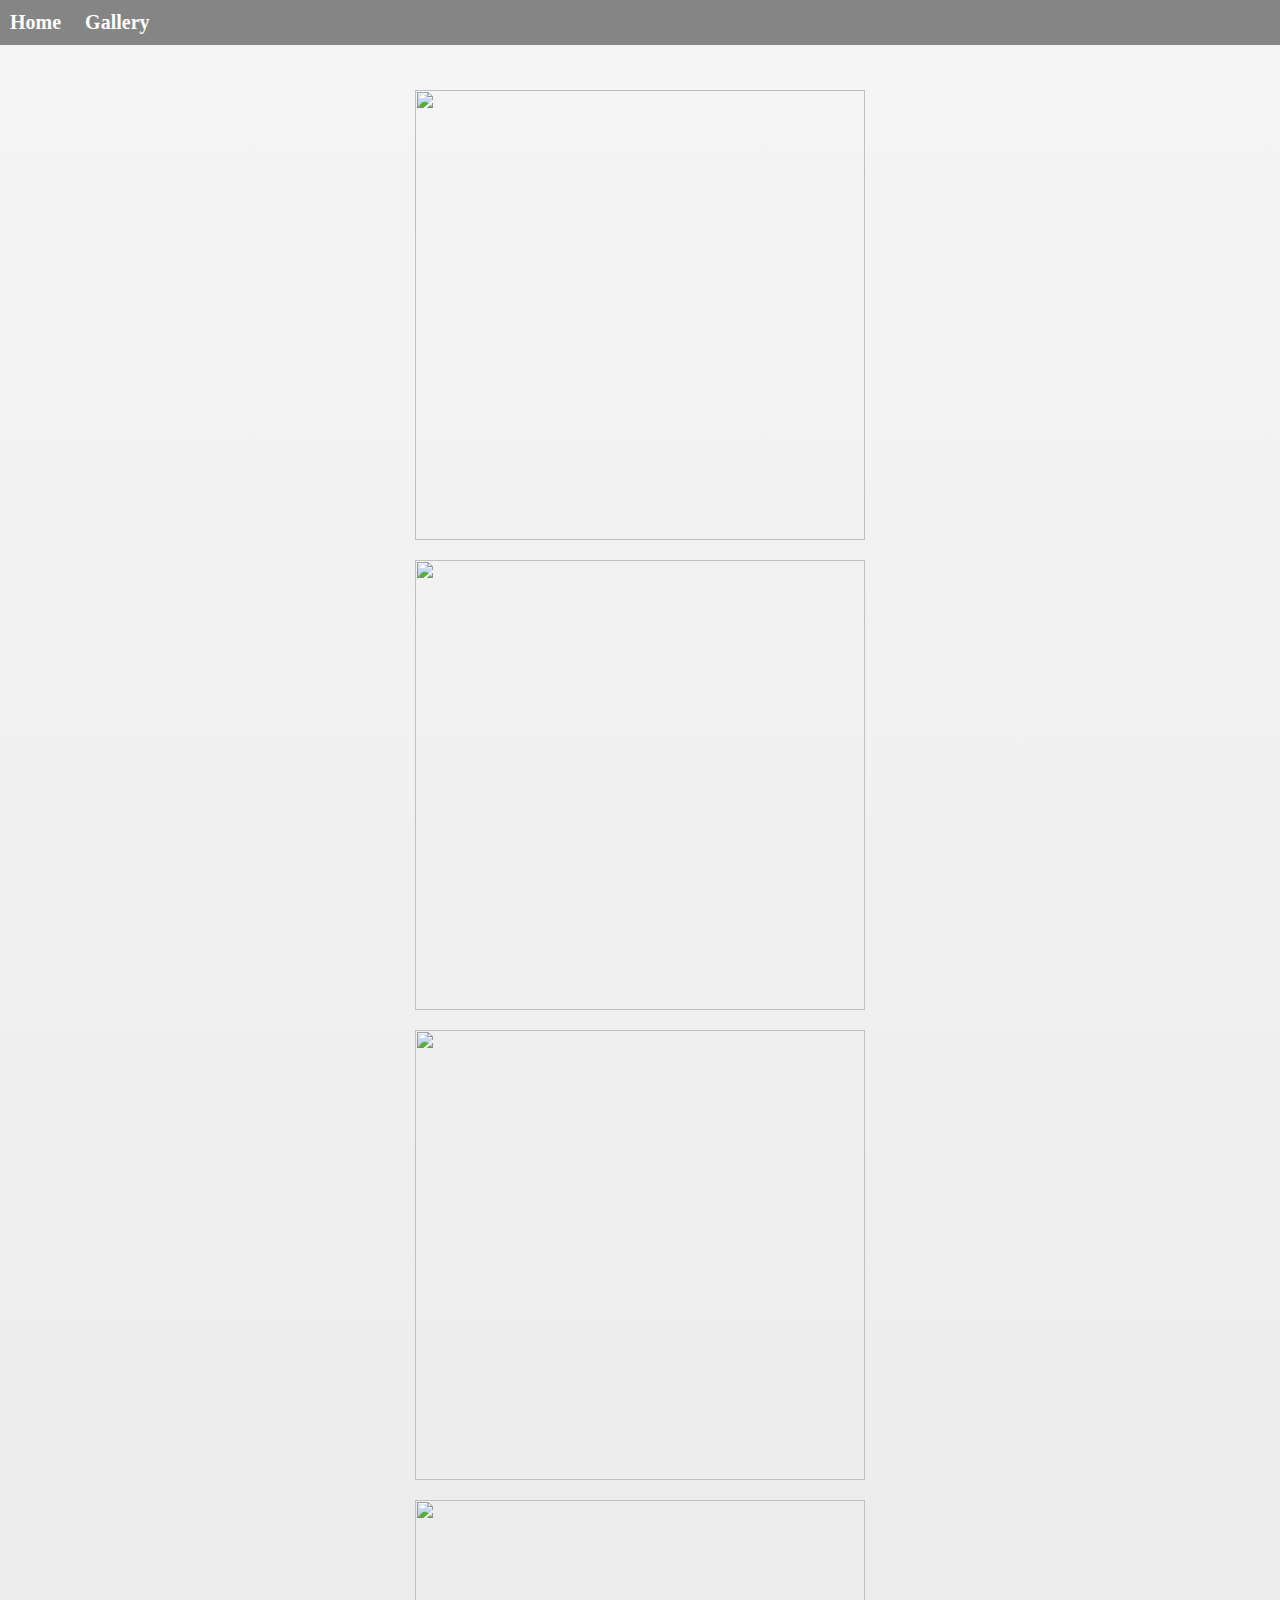
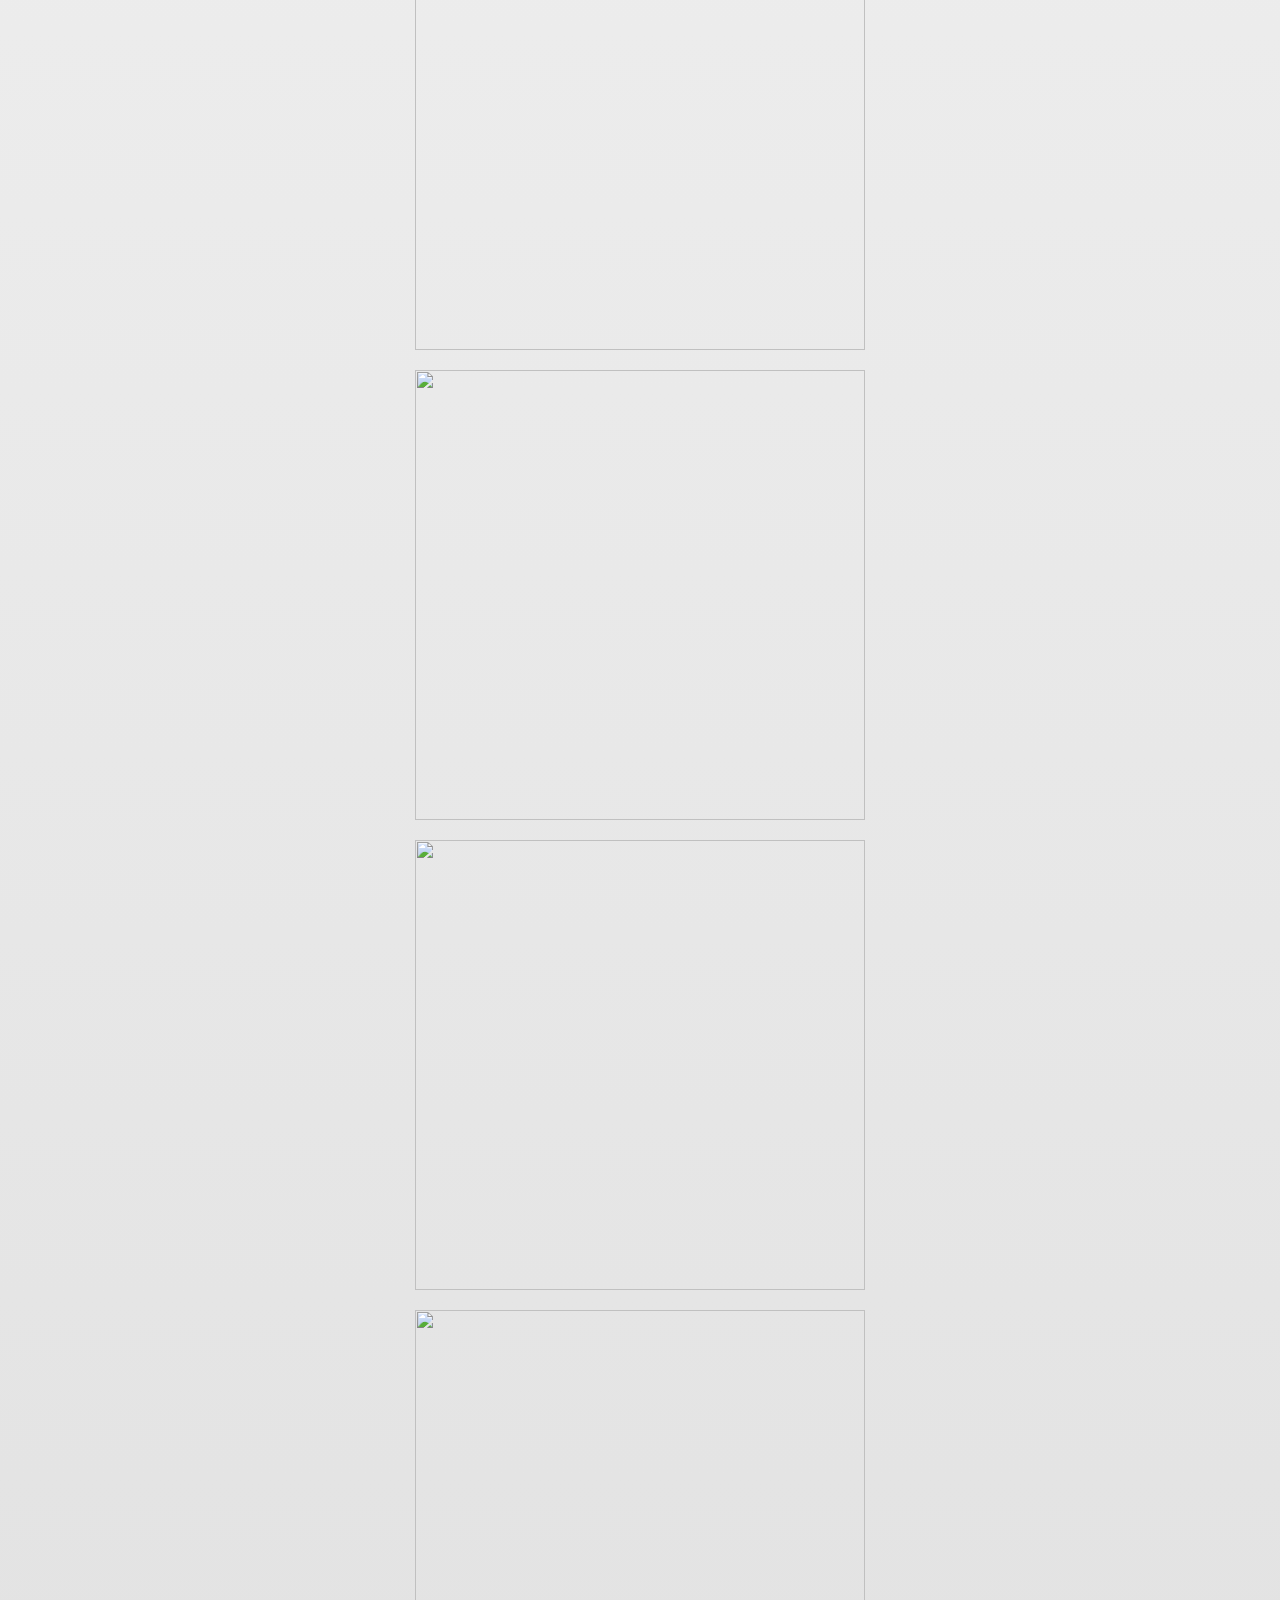
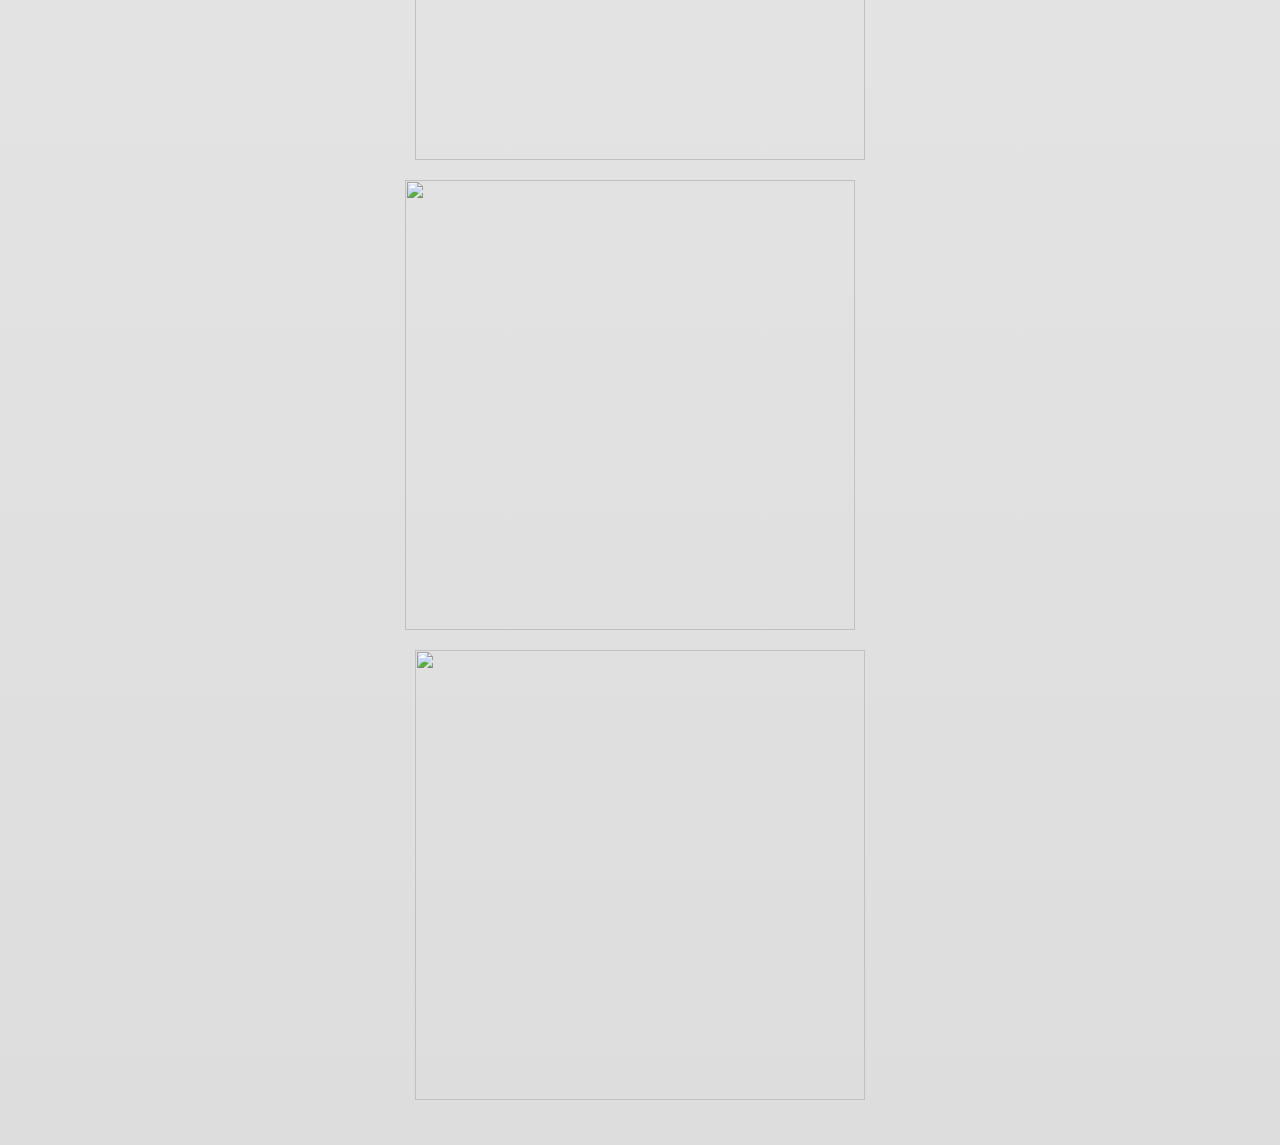
==== Gallery.html @ 1554f9a8 "Initial commit" ====
<!DOCTYPE html>
<html>
<head>
<title>Robbin Williams</title>
<meta charset="UTF-8">
<link rel="stylesheet" href="style.css">
<link href="https://fonts.googleapis.com/css2?family=Bebas+Neue&family=Montserrat&display=swap" rel="stylesheet">
</head>


<header>
    <nav id="topnav">
      <ul>
        <li><a href="home.html">Home</a></li>
        <li><a href="Gallery.html">Gallery</a></li>
      </ul>
    </nav>
  </header


<body>
    <div class="gallery-flex">
    
    <div ><img src="https://api.time.com/wp-content/uploads/2014/08/robin-williams.jpg?w=1600&quality=70" width="450px" height="450px" alt=""></div>
    <div ><img src="https://media1.popsugar-assets.com/files/thumbor/VRyPqjVxTnqOJYFXampAPkMENQE/fit-in/2048xorig/filters:format_auto-!!-:strip_icc-!!-/2018/07/17/631/n/1922283/12ff81fb5b4df885f0dd46.09137601_/i/Reactions-Robin-Williams-Documentary-Come-Inside-My-Mind.jpg"width="450px" height="450px" alt=""></div>
    <div ><img src="https://assets.vogue.com/photos/5b48c4dd7fb8825c52cc3a2c/master/pass/00-promo-robin-williams-doc.jpg"width="450px" height="450px" alt=""></div>
    <div ><img src="https://media.gq-magazine.co.uk/photos/5d139936003d750433ae63d2/master/w_1600%2Cc_limit/Robin-Williams-02-GQ-3Aug17_getty_b.jpg"width="450px" height="450px" alt=""></div>
    <div ><img src="https://miro.medium.com/max/727/1*TKy5yu1DjO1o4xYOMMyq-g.jpeg"width="450px" height="450px" alt=""></div>
    <div ><img src="https://media.gq-magazine.co.uk/photos/5d139936a624c472634526e9/1:1/w_1920,h_1920,c_limit/Robin-Williams-01-GQ-3Aug17_getty_b.jpg"width="450px" height="450px" alt=""></div>
    <div ><img src="https://api.time.com/wp-content/uploads/2014/09/robin-williams-dead-06.jpg"width="450px" height="450px" alt=""></div>
    <div ><img src="https://www.chicagotribune.com/resizer/7AHlb_4tNhlqI_spNubAw7n0pj8=/415x415/top/arc-anglerfish-arc2-prod-tronc.s3.amazonaws.com/public/XL5YED7S5VGWPJJEOZPLS4HMJE.jpg"width="450px" height="450px" alt=""></div>
    <div ><img src="https://s1.r29static.com/bin/entry/67d/0,64,2000,2000/x,80/1998565/image.jpg"xwidth="450px" height="450px" alt=""></div>
    <div ><img src="https://www.biography.com/.image/t_share/MTgwNjIxODY0NjMxMDE4NTg0/gettyimages-112363519-copy.jpg"width="450px" height="450px" alt=""></div>
    
    </div>




</body>
---- style.css ----
/* NAVIGATION - IN THE HEADER */

#topnav {
    background-color: rgb(109, 109, 109);  
}

#topnav ul {
    list-style-type: none;
    padding: 0;
    margin: 0;
    background-color: rgb(133, 133, 133)
}

#topnav li {
    display: inline-block;
    padding: 5px;
    margin: 5px;
    line-height: 25px;
    height: 25px; 
}

#topnav a {
    color:rgb(255, 255, 255);
    font-family: -apple-system, BlinkMacSystemFont, 'Segoe UI', Roboto, Oxygen, Ubuntu, Cantarell, 'Open Sans', 'Helvetica Neue', sans-serifs;
    font-size: 20px;
    font-weight: 700;
    text-decoration: none;
}


#topnav ul li:hover{
    background-color: rgb(121, 121, 121);
    padding-top: 5px;
    padding-bottom: 5px;
}


/* BODY */


body {
    margin: 0;
    padding: 0;
    background: rgb(255, 255, 255);
    background-image: linear-gradient(rgb(245, 245, 245), rgb(221, 221, 221));
  }


  /* MAIN PAGE CONTENT (FLEXBOX) */

  .flex {
      display: flex;
      flex-flow: column nowrap;
      text-align: center;
      margin-left: 300px;
      margin-right: 300px;
      min-width: 1000px;
      max-width: 100%;
    max-height: auto;
      
  }

  .flex h1 {
        font-family: 'Bebas Neue', cursive;
        font-weight: 700;
        font-size: 110px;
        margin-top: 30px;
        opacity: 85%; 
        text-shadow: 1px 1px 1px grey;
  }

  
  .quote p {
    position: relative;
    font-size: 16px;
    bottom: 100px; 
}
  
  
  .flex p {
    word-spacing: 1.5px;
    font-weight: 500;
    font-family: -apple-system, BlinkMacSystemFont, 'Segoe UI', Roboto, Oxygen, Ubuntu, Cantarell, 'Open Sans', 'Helvetica Neue', sans-serif;
    color: rgb(109, 109, 109);
    margin-bottom: 30px;
  }

  .flex h2 {
    margin-top: 100px;
    margin-bottom: 2px;
    font-size: 32px;
    font-family: 'Bebas Neue', cursive;
    opacity: 85%;
    text-decoration: underline;
  }


   #img-div img{
        display: block;
        border-radius: 50%;
        box-shadow: 0.5px 0.5px 10px grey;
        margin-left: auto;
        margin-right: auto;
        margin-top: -40px;
   }

   #tribute-link {
       margin-bottom: 15px;
       color: rgb(27, 31, 255);
       font-size: 19px;
       opacity: 0.9;
       text-align: center;
   }


/*   2ND PAGE GALLERY    */

.gallery-flex {
    display: flex;
    flex-flow: row wrap;
    justify-content: center;
    margin-top: 35px;
    margin-bottom: 35px;
    margin-right: 250px;
    margin-left: 250px;
}

.gallery-flex img {
    padding: 10px;
    
}
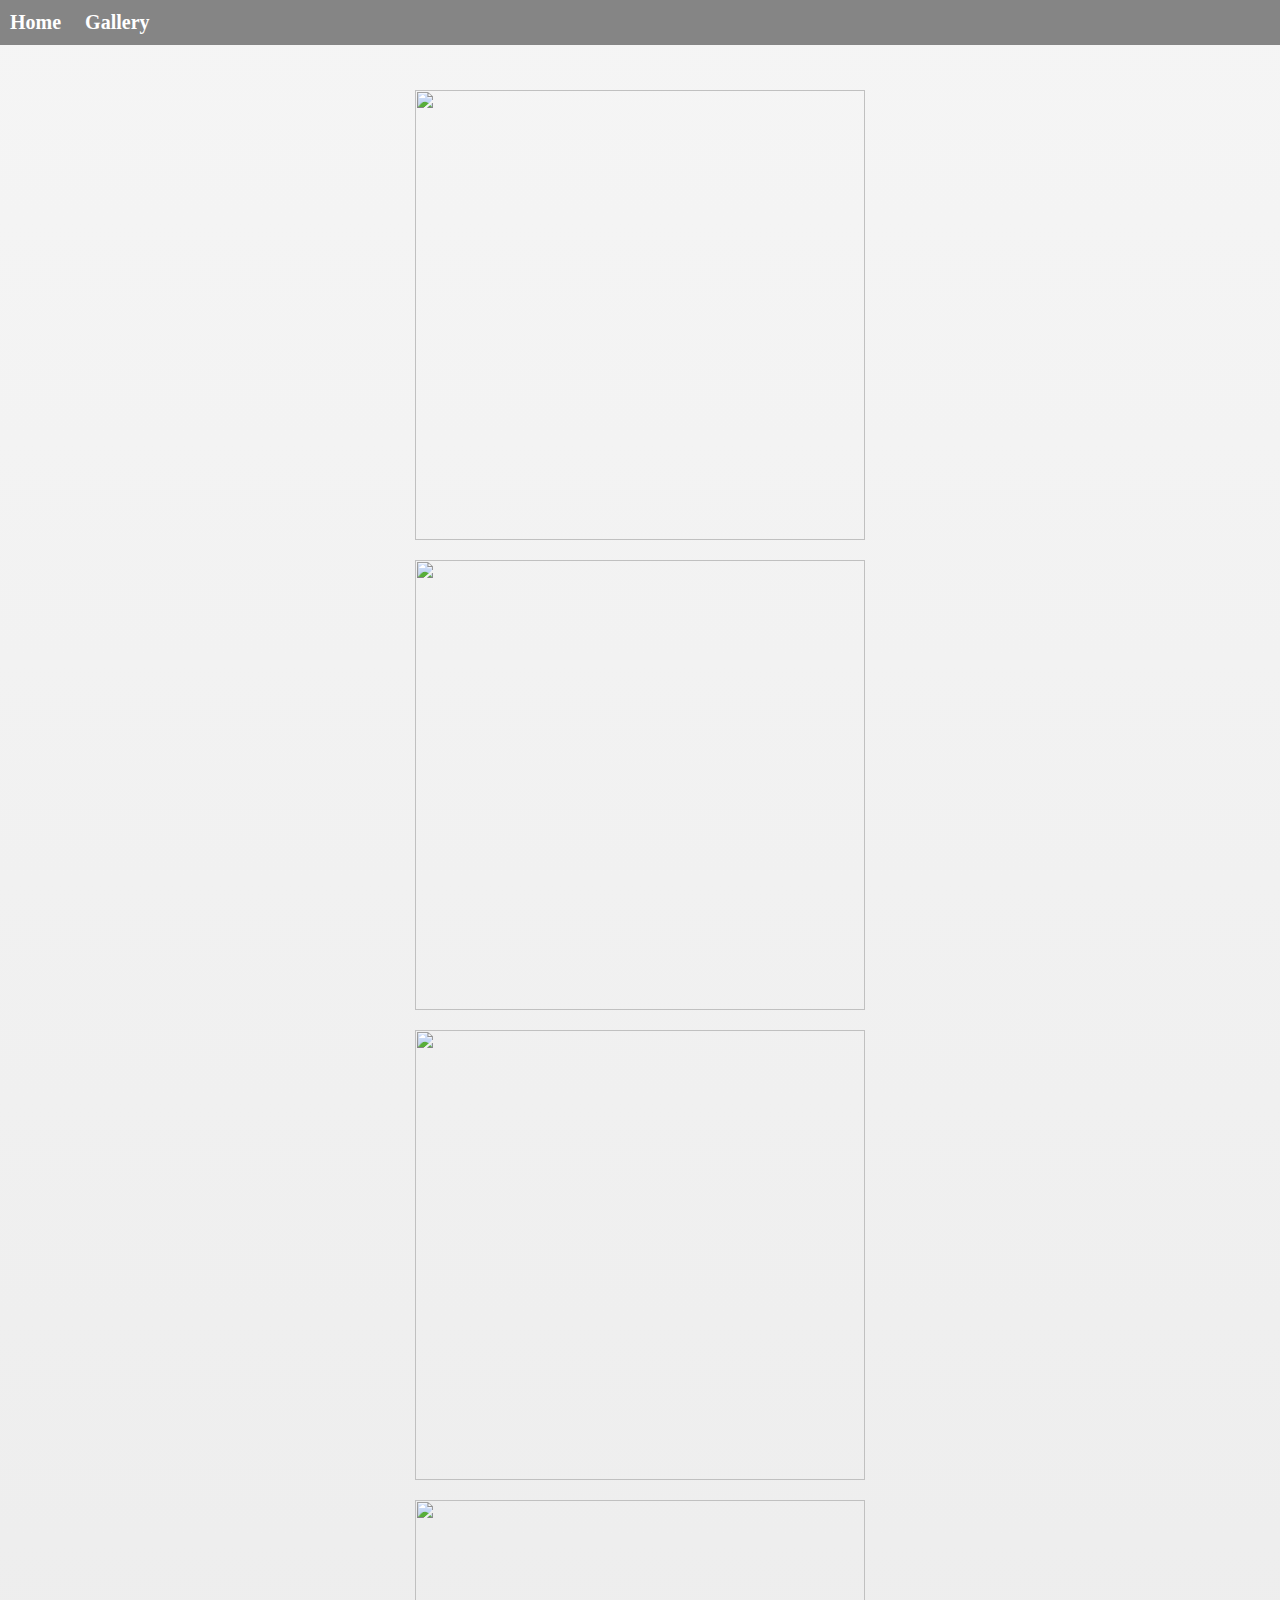
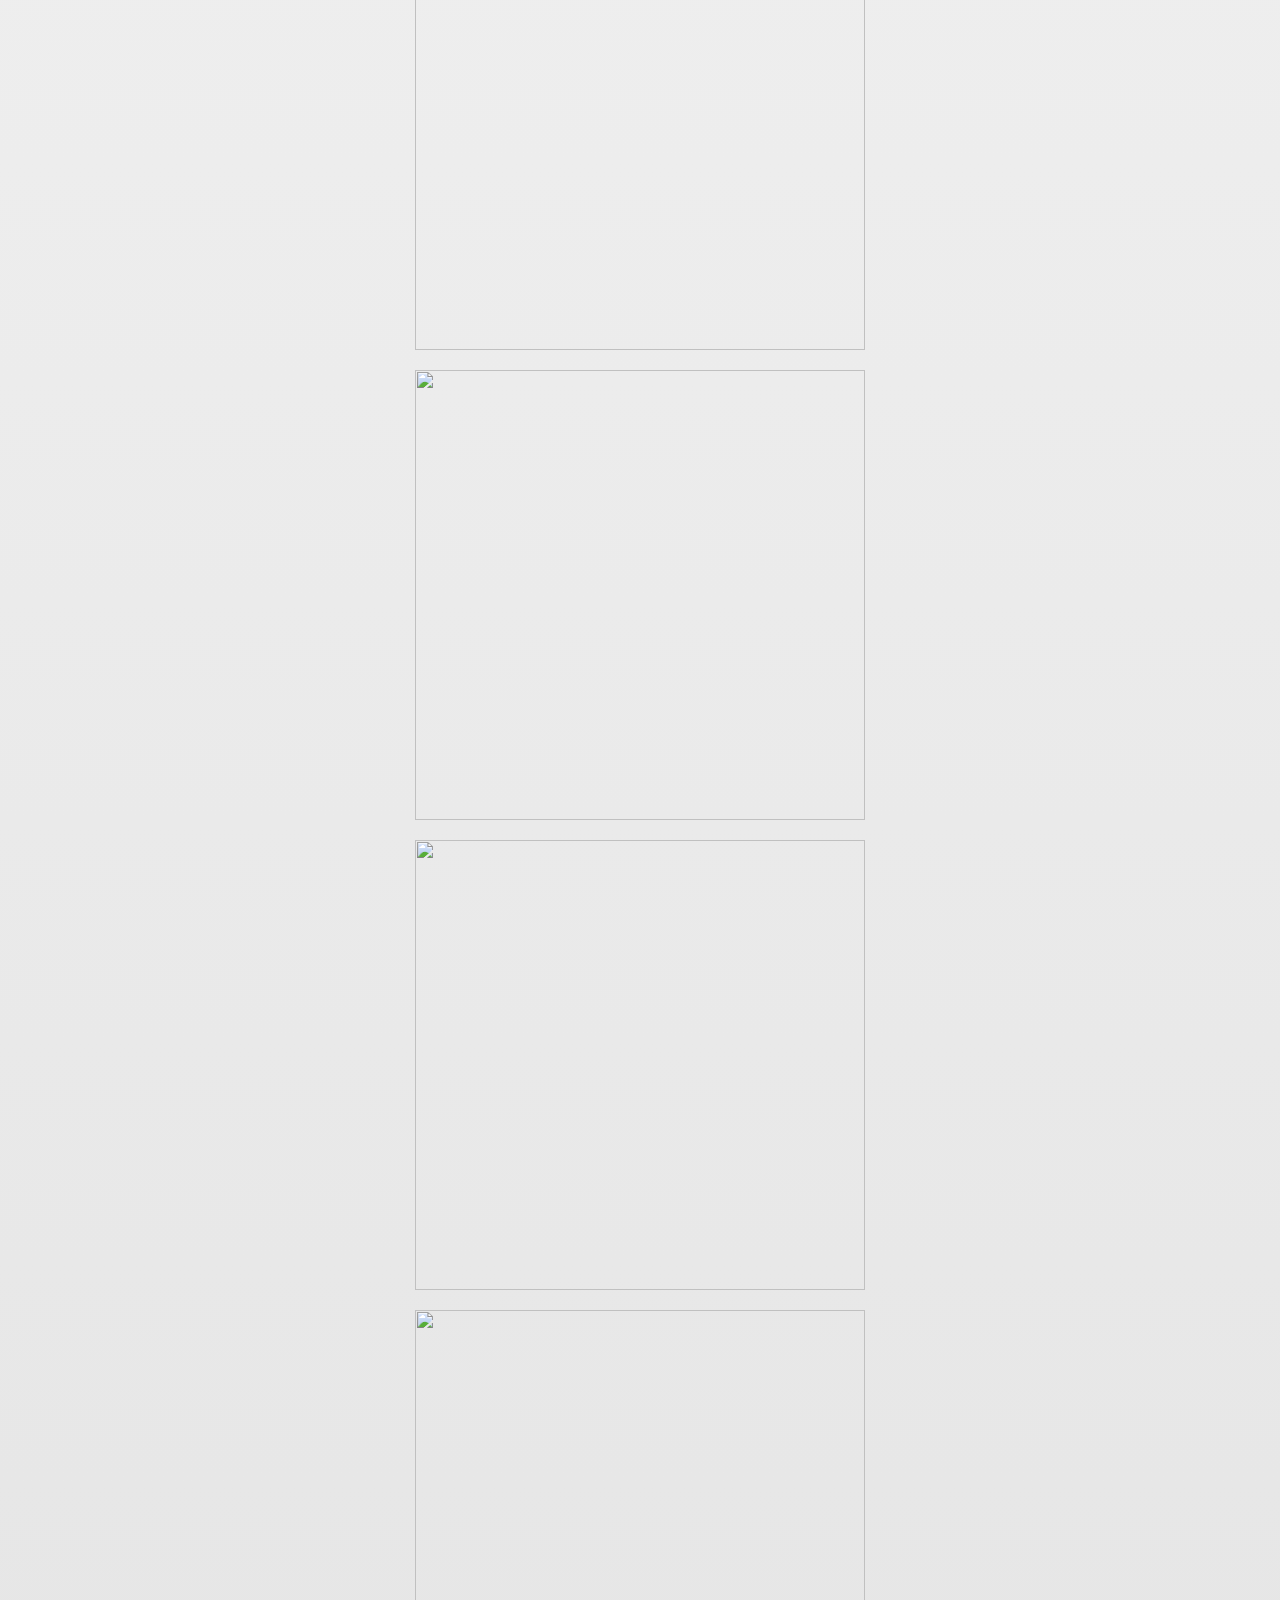
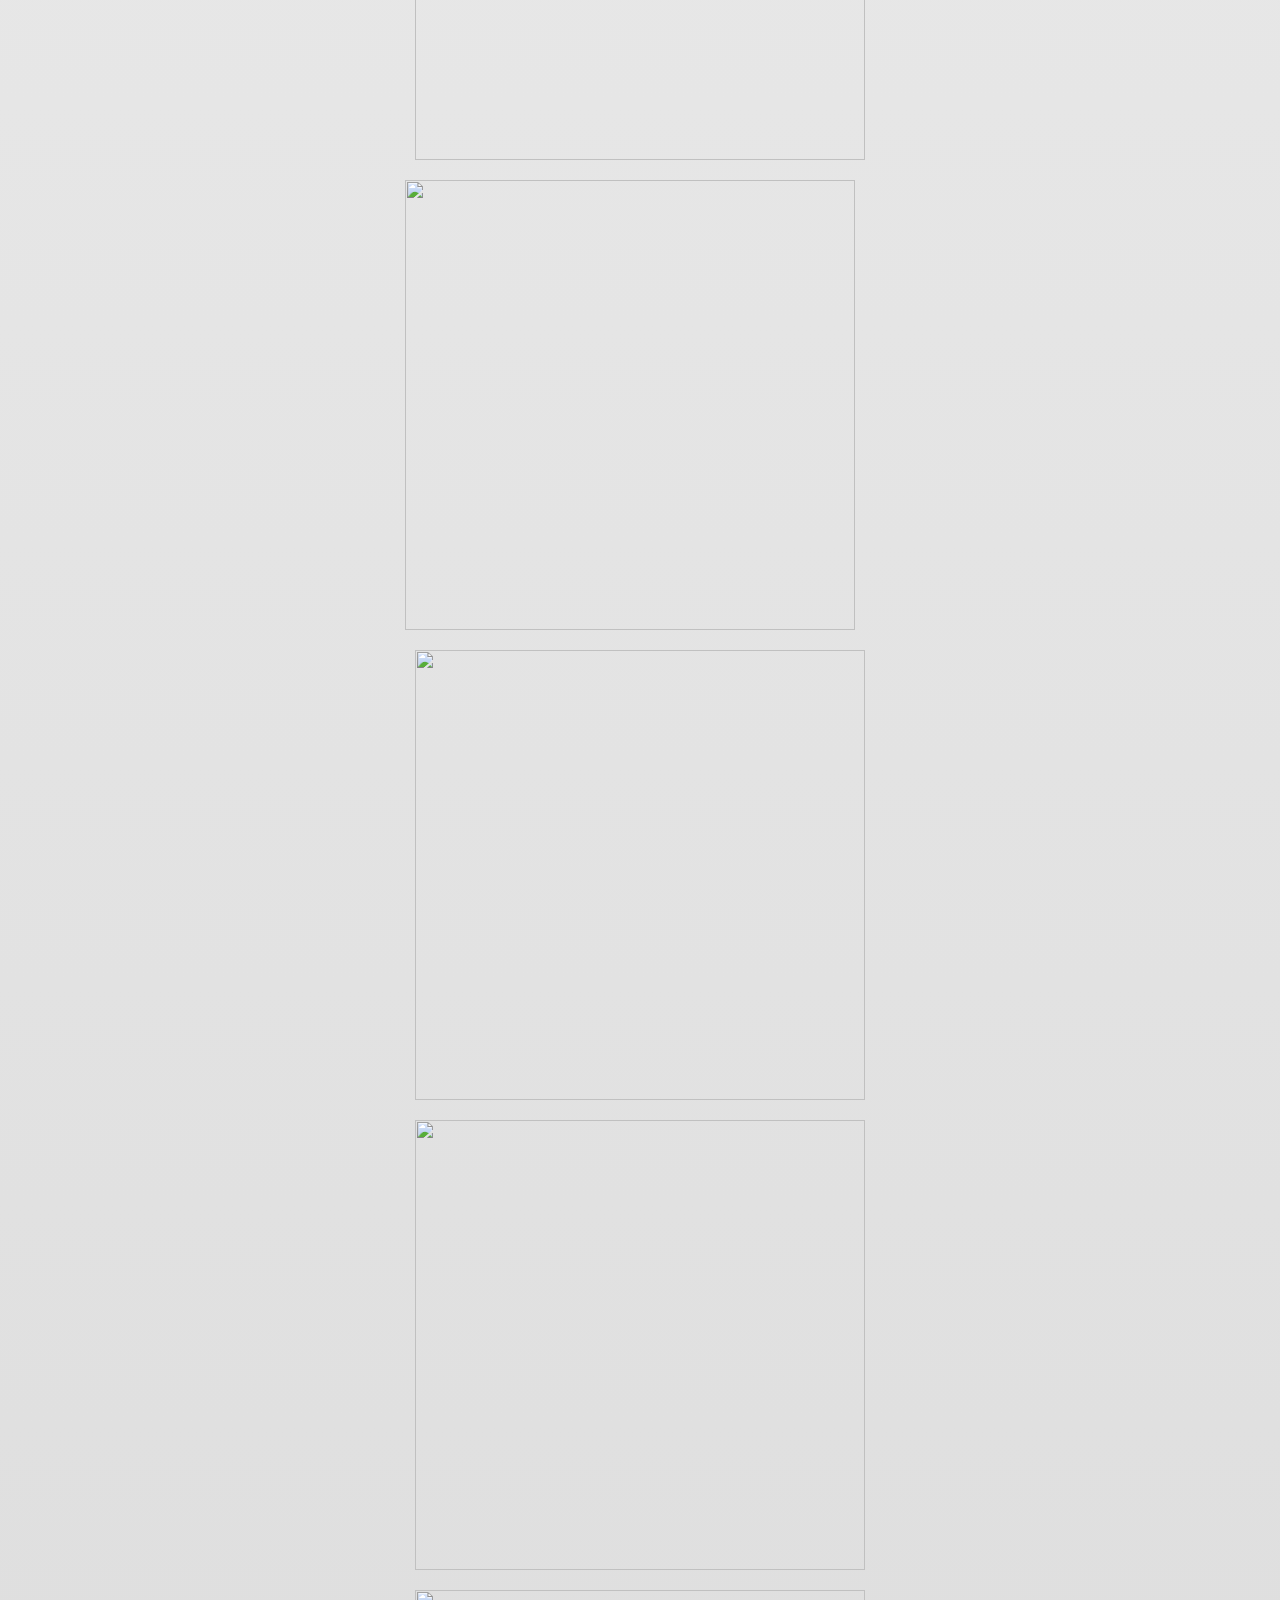
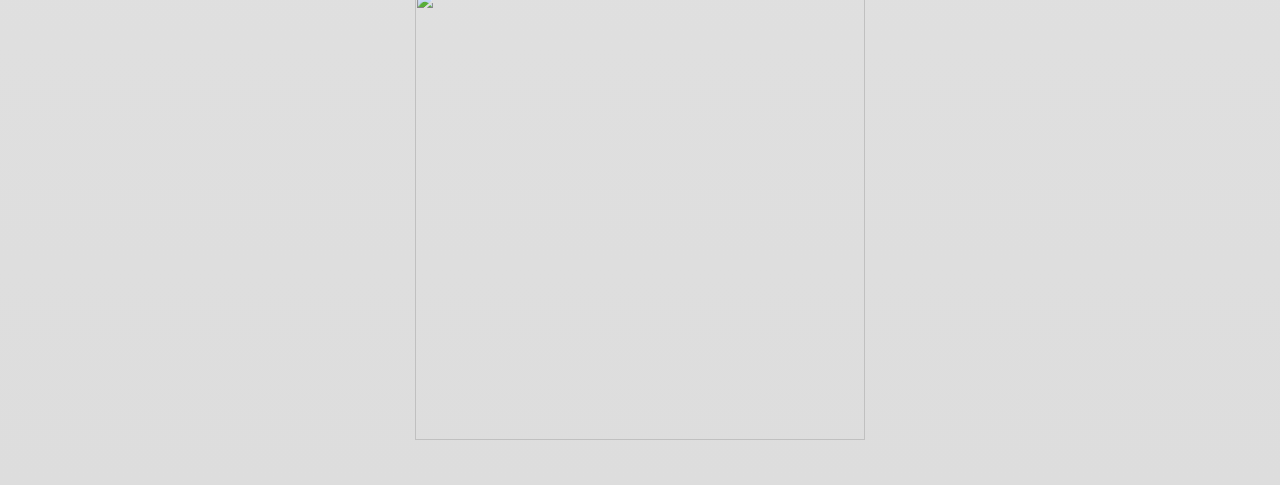
==== commit f57fed1a: "Update links" ====
--- a/Gallery.html
+++ b/Gallery.html
@@ -1,40 +1,124 @@
 <!DOCTYPE html>
 <html>
-<head>
-<title>Robbin Williams</title>
-<meta charset="UTF-8">
-<link rel="stylesheet" href="style.css">
-<link href="https://fonts.googleapis.com/css2?family=Bebas+Neue&family=Montserrat&display=swap" rel="stylesheet">
-</head>
+  <head>
+    <title>Robbin Williams</title>
+    <meta charset="UTF-8" />
+    <link rel="stylesheet" href="style.css" />
+    <link
+      href="https://fonts.googleapis.com/css2?family=Bebas+Neue&family=Montserrat&display=swap"
+      rel="stylesheet"
+    />
+  </head>
 
-
-<header>
+  <header>
     <nav id="topnav">
       <ul>
-        <li><a href="home.html">Home</a></li>
+        <li><a href="index.html">Home</a></li>
         <li><a href="Gallery.html">Gallery</a></li>
       </ul>
     </nav>
-  </header
+  </header>
 
+  <body>
+    <div class="gallery-flex">
+      <div>
+        <img
+          src="https://api.time.com/wp-content/uploads/2014/08/robin-williams.jpg?w=1600&quality=70"
+          width="450px"
+          height="450px"
+          alt=""
+        />
+      </div>
+      <div>
+        <img
+          src="https://media1.popsugar-assets.com/files/thumbor/VRyPqjVxTnqOJYFXampAPkMENQE/fit-in/2048xorig/filters:format_auto-!!-:strip_icc-!!-/2018/07/17/631/n/1922283/12ff81fb5b4df885f0dd46.09137601_/i/Reactions-Robin-Williams-Documentary-Come-Inside-My-Mind.jpg"
+          width="450px"
+          height="450px"
+          alt=""
+        />
+      </div>
+      <div>
+        <img
+          src="https://assets.vogue.com/photos/5b48c4dd7fb8825c52cc3a2c/master/pass/00-promo-robin-williams-doc.jpg"
+          width="450px"
+          height="450px"
+          alt=""
+        />
+      </div>
+      <div>
+        <img
+          src="https://media.gq-magazine.co.uk/photos/5d139936003d750433ae63d2/master/w_1600%2Cc_limit/Robin-Williams-02-GQ-3Aug17_getty_b.jpg"
+          width="450px"
+          height="450px"
+          alt=""
+        />
+      </div>
+      <div>
+        <img
+          src="https://miro.medium.com/max/727/1*TKy5yu1DjO1o4xYOMMyq-g.jpeg"
+          width="450px"
+          height="450px"
+          alt=""
+        />
+      </div>
+      <div>
+        <img
+          src="https://media.gq-magazine.co.uk/photos/5d139936a624c472634526e9/1:1/w_1920,h_1920,c_limit/Robin-Williams-01-GQ-3Aug17_getty_b.jpg"
+          width="450px"
+          height="450px"
+          alt=""
+        />
+      </div>
+      <div>
+        <img
+          src="https://api.time.com/wp-content/uploads/2014/09/robin-williams-dead-06.jpg"
+          width="450px"
+          height="450px"
+          alt=""
+        />
+      </div>
+      <div>
+        <img
+          src="https://www.chicagotribune.com/resizer/7AHlb_4tNhlqI_spNubAw7n0pj8=/415x415/top/arc-anglerfish-arc2-prod-tronc.s3.amazonaws.com/public/XL5YED7S5VGWPJJEOZPLS4HMJE.jpg"
+          width="450px"
+          height="450px"
+          alt=""
+        />
+      </div>
+      <div>
+        <img
+          src="https://s1.r29static.com/bin/entry/67d/0,64,2000,2000/x,80/1998565/image.jpg"
+          xwidth="450px"
+          height="450px"
+          alt=""
+        />
+      </div>
+      <div>
+        <img
+          src="https://s.abcnews.com/images/GMA/GettyImages-73338357_1634669251529_hpEmbed_2x3_992.jpg"
+          width="450px"
+          height="450px"
+          alt=""
+        />
+      </div>
 
-<body>
-    <div class="gallery-flex">
-    
-    <div ><img src="https://api.time.com/wp-content/uploads/2014/08/robin-williams.jpg?w=1600&quality=70" width="450px" height="450px" alt=""></div>
-    <div ><img src="https://media1.popsugar-assets.com/files/thumbor/VRyPqjVxTnqOJYFXampAPkMENQE/fit-in/2048xorig/filters:format_auto-!!-:strip_icc-!!-/2018/07/17/631/n/1922283/12ff81fb5b4df885f0dd46.09137601_/i/Reactions-Robin-Williams-Documentary-Come-Inside-My-Mind.jpg"width="450px" height="450px" alt=""></div>
-    <div ><img src="https://assets.vogue.com/photos/5b48c4dd7fb8825c52cc3a2c/master/pass/00-promo-robin-williams-doc.jpg"width="450px" height="450px" alt=""></div>
-    <div ><img src="https://media.gq-magazine.co.uk/photos/5d139936003d750433ae63d2/master/w_1600%2Cc_limit/Robin-Williams-02-GQ-3Aug17_getty_b.jpg"width="450px" height="450px" alt=""></div>
-    <div ><img src="https://miro.medium.com/max/727/1*TKy5yu1DjO1o4xYOMMyq-g.jpeg"width="450px" height="450px" alt=""></div>
-    <div ><img src="https://media.gq-magazine.co.uk/photos/5d139936a624c472634526e9/1:1/w_1920,h_1920,c_limit/Robin-Williams-01-GQ-3Aug17_getty_b.jpg"width="450px" height="450px" alt=""></div>
-    <div ><img src="https://api.time.com/wp-content/uploads/2014/09/robin-williams-dead-06.jpg"width="450px" height="450px" alt=""></div>
-    <div ><img src="https://www.chicagotribune.com/resizer/7AHlb_4tNhlqI_spNubAw7n0pj8=/415x415/top/arc-anglerfish-arc2-prod-tronc.s3.amazonaws.com/public/XL5YED7S5VGWPJJEOZPLS4HMJE.jpg"width="450px" height="450px" alt=""></div>
-    <div ><img src="https://s1.r29static.com/bin/entry/67d/0,64,2000,2000/x,80/1998565/image.jpg"xwidth="450px" height="450px" alt=""></div>
-    <div ><img src="https://www.biography.com/.image/t_share/MTgwNjIxODY0NjMxMDE4NTg0/gettyimages-112363519-copy.jpg"width="450px" height="450px" alt=""></div>
-    
+      <div>
+        <img
+          src="https://media.vanityfair.com/photos/5af19082b729797c29525f2b/master/pass/tout-and-lede-Robin-Williams.jpg"
+          width="450px"
+          height="450px"
+          alt=""
+        />
+      </div>
+
+      <div>
+        <img
+          src="https://media.newyorker.com/photos/59095c106552fa0be682da6b/master/pass/Sacks-Williams.jpg"
+          width="450px"
+          height="450px"
+          alt=""
+        />
+      </div>
     </div>
-
-
-
-
-</body>+  </body>
+</html>
--- a/style.css
+++ b/style.css
@@ -1,131 +1,124 @@
 /* NAVIGATION - IN THE HEADER */
 
 #topnav {
-    background-color: rgb(109, 109, 109);  
+  background-color: rgb(109, 109, 109);
 }
 
 #topnav ul {
-    list-style-type: none;
-    padding: 0;
-    margin: 0;
-    background-color: rgb(133, 133, 133)
+  list-style-type: none;
+  padding: 0;
+  margin: 0;
+  background-color: rgb(133, 133, 133);
 }
 
 #topnav li {
-    display: inline-block;
-    padding: 5px;
-    margin: 5px;
-    line-height: 25px;
-    height: 25px; 
+  display: inline-block;
+  padding: 5px;
+  margin: 5px;
+  line-height: 25px;
+  height: 25px;
 }
 
 #topnav a {
-    color:rgb(255, 255, 255);
-    font-family: -apple-system, BlinkMacSystemFont, 'Segoe UI', Roboto, Oxygen, Ubuntu, Cantarell, 'Open Sans', 'Helvetica Neue', sans-serifs;
-    font-size: 20px;
-    font-weight: 700;
-    text-decoration: none;
+  color: rgb(255, 255, 255);
+  font-family: -apple-system, BlinkMacSystemFont, "Segoe UI", Roboto, Oxygen,
+    Ubuntu, Cantarell, "Open Sans", "Helvetica Neue", sans-serifs;
+  font-size: 20px;
+  font-weight: 700;
+  text-decoration: none;
 }
 
-
-#topnav ul li:hover{
-    background-color: rgb(121, 121, 121);
-    padding-top: 5px;
-    padding-bottom: 5px;
+#topnav ul li:hover {
+  background-color: rgb(121, 121, 121);
+  padding-top: 5px;
+  padding-bottom: 5px;
 }
-
 
 /* BODY */
 
+body {
+  margin: 0;
+  padding: 0;
+  background: rgb(255, 255, 255);
+  background-image: linear-gradient(rgb(245, 245, 245), rgb(221, 221, 221));
+}
 
-body {
-    margin: 0;
-    padding: 0;
-    background: rgb(255, 255, 255);
-    background-image: linear-gradient(rgb(245, 245, 245), rgb(221, 221, 221));
-  }
+/* MAIN PAGE CONTENT (FLEXBOX) */
 
+.flex {
+  display: flex;
+  flex-flow: column nowrap;
+  text-align: center;
+  margin-left: 300px;
+  margin-right: 300px;
+  min-width: 1000px;
+  max-width: 100%;
+  max-height: auto;
+}
 
-  /* MAIN PAGE CONTENT (FLEXBOX) */
+.flex h1 {
+  font-family: "Bebas Neue", cursive;
+  font-weight: 700;
+  font-size: 110px;
+  margin-top: 30px;
+  opacity: 85%;
+  text-shadow: 1px 1px 1px grey;
+}
 
-  .flex {
-      display: flex;
-      flex-flow: column nowrap;
-      text-align: center;
-      margin-left: 300px;
-      margin-right: 300px;
-      min-width: 1000px;
-      max-width: 100%;
-    max-height: auto;
-      
-  }
+.quote p {
+  position: relative;
+  font-size: 16px;
+  bottom: 100px;
+}
 
-  .flex h1 {
-        font-family: 'Bebas Neue', cursive;
-        font-weight: 700;
-        font-size: 110px;
-        margin-top: 30px;
-        opacity: 85%; 
-        text-shadow: 1px 1px 1px grey;
-  }
+.flex p {
+  word-spacing: 1.5px;
+  font-weight: 500;
+  font-family: -apple-system, BlinkMacSystemFont, "Segoe UI", Roboto, Oxygen,
+    Ubuntu, Cantarell, "Open Sans", "Helvetica Neue", sans-serif;
+  color: rgb(109, 109, 109);
+  margin-bottom: 30px;
+}
 
-  
-  .quote p {
-    position: relative;
-    font-size: 16px;
-    bottom: 100px; 
+.flex h2 {
+  margin-top: 100px;
+  margin-bottom: 2px;
+  font-size: 32px;
+  font-family: "Bebas Neue", cursive;
+  opacity: 85%;
+  text-decoration: underline;
 }
-  
-  
-  .flex p {
-    word-spacing: 1.5px;
-    font-weight: 500;
-    font-family: -apple-system, BlinkMacSystemFont, 'Segoe UI', Roboto, Oxygen, Ubuntu, Cantarell, 'Open Sans', 'Helvetica Neue', sans-serif;
-    color: rgb(109, 109, 109);
-    margin-bottom: 30px;
-  }
 
-  .flex h2 {
-    margin-top: 100px;
-    margin-bottom: 2px;
-    font-size: 32px;
-    font-family: 'Bebas Neue', cursive;
-    opacity: 85%;
-    text-decoration: underline;
-  }
+#img-div img {
+  display: block;
+  border-radius: 50%;
+  box-shadow: 0.5px 0.5px 10px grey;
+  margin-left: auto;
+  margin-right: auto;
+  margin-top: -40px;
+}
 
-
-   #img-div img{
-        display: block;
-        border-radius: 50%;
-        box-shadow: 0.5px 0.5px 10px grey;
-        margin-left: auto;
-        margin-right: auto;
-        margin-top: -40px;
-   }
-
-   #tribute-link {
-       margin-bottom: 15px;
-       color: rgb(27, 31, 255);
-       font-size: 19px;
-       opacity: 0.9;
-       text-align: center;
-   }
-
+#tribute-link {
+  margin-bottom: 15px;
+  color: rgb(27, 31, 255);
+  font-size: 19px;
+  opacity: 0.9;
+  text-align: center;
+}
 
 /*   2ND PAGE GALLERY    */
 
 .gallery-flex {
-    display: flex;
-    flex-flow: row wrap;
-    justify-content: center;
-    margin-top: 35px;
-    margin-bottom: 35px;
-    margin-right: 250px;
-    margin-left: 250px;
+  display: flex;
+  flex-flow: row wrap;
+  justify-content: center;
+  margin-top: 35px;
+  margin-bottom: 35px;
+  margin-right: 250px;
+  margin-left: 250px;
 }
 
 .gallery-flex img {
-    padding: 10px;
-    
-}+  padding: 10px;
+  object-fit: cover;
+}
